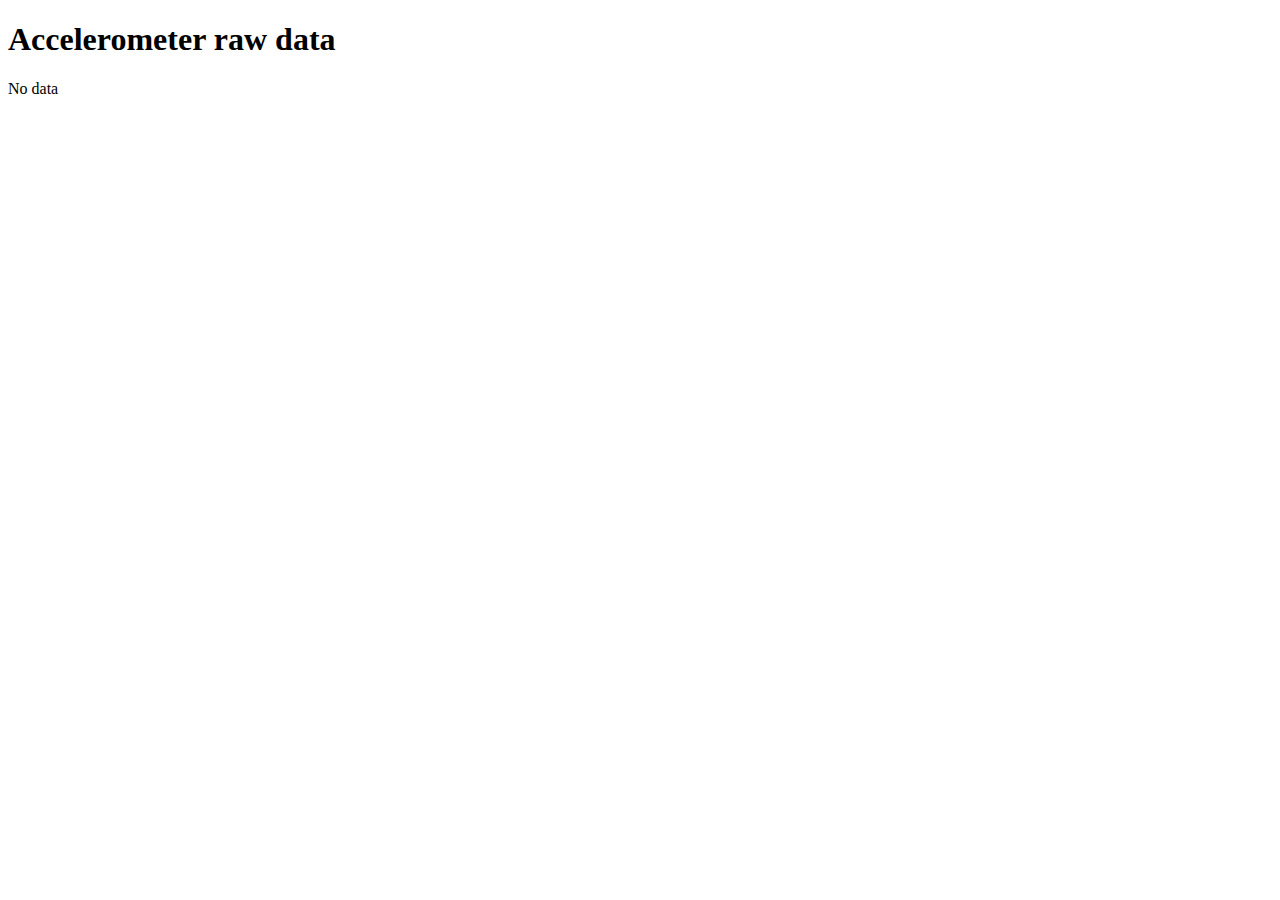
==== crowd-sensing/cloud-based/smartphone-webapp/index.html @ d6f62234 "added ios test code" ====
<!DOCTYPE html>
<html>
<head>
  <title>Accelerometer test
  </title>
  <meta name="viewport" content="width=device-width, initial-scale=1">
  <meta charset="UTF-8">
</head>
<body>
  <h1>Accelerometer raw data</h1>
  <div id="status">No data</div>

  <script>
    DeviceMotionEvent.requestPermission()
    .then(response => {
      if (response == 'granted') {
        window.addEventListener('devicemotion', (e) => {
          // do something with e
        })
      }
    })
    .catch(console.error)
    
    let status = document.getElementById('status');
    if ( 'Accelerometer' in window ) {
      let sensor = new Accelerometer();
      sensor.addEventListener('reading', function(e) {
        status.innerHTML = 'x: ' + e.target.x + '<br> y: ' + e.target.y + '<br> z: ' + e.target.z;
      });
      sensor.start();
    }
    else status.innerHTML = 'Accelerometer not supported';
  </script>

</body>
</html>
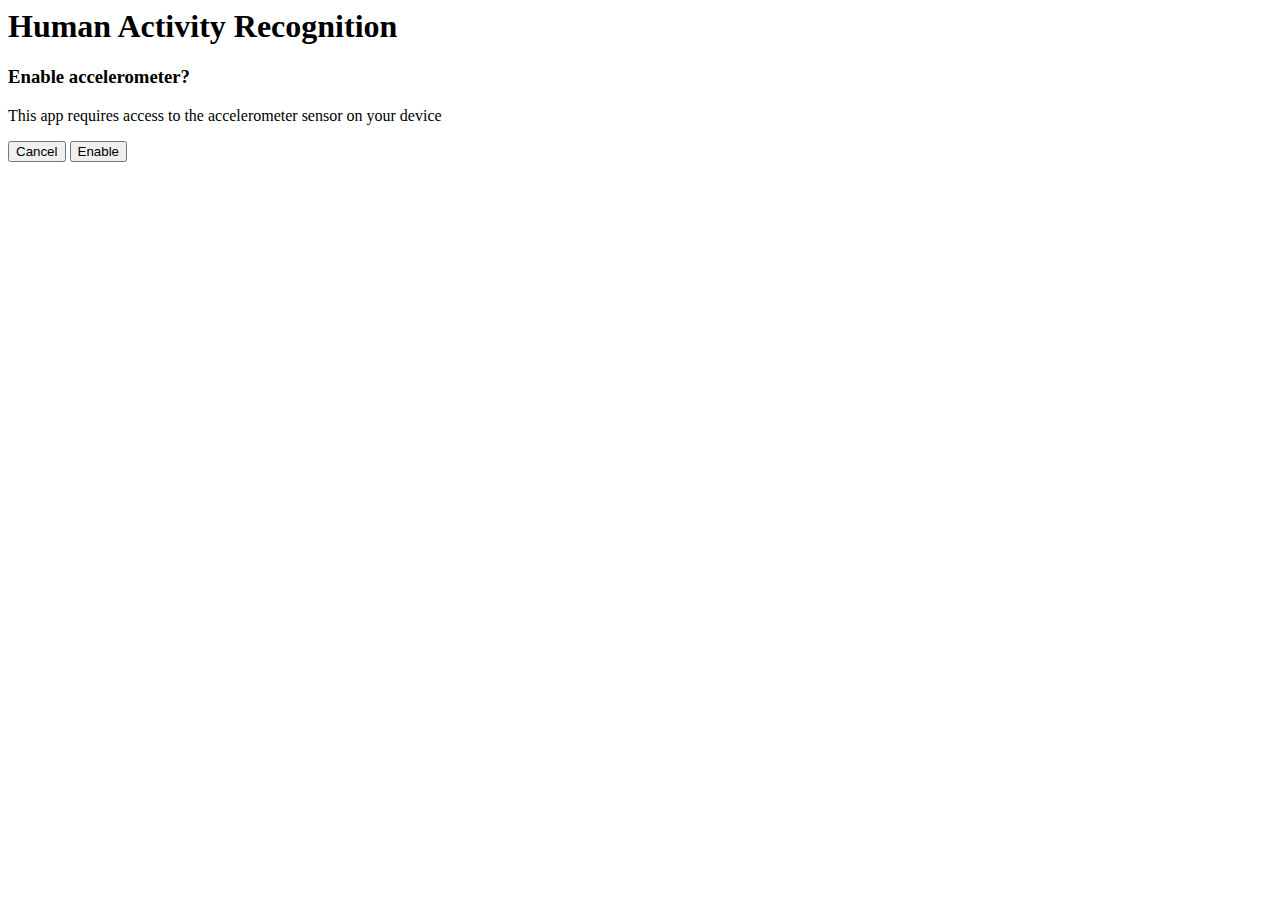
==== commit 832585b3: "Refactoring and commenting" ====
--- a/crowd-sensing/cloud-based/smartphone-webapp/index.html
+++ b/crowd-sensing/cloud-based/smartphone-webapp/index.html
@@ -1,36 +1,28 @@
-<!DOCTYPE html>
 <html>
-<head>
-  <title>Accelerometer test
-  </title>
-  <meta name="viewport" content="width=device-width, initial-scale=1">
-  <meta charset="UTF-8">
-</head>
-<body>
-  <h1>Accelerometer raw data</h1>
-  <div id="status">No data</div>
-
-  <script>
-    DeviceMotionEvent.requestPermission()
-    .then(response => {
-      if (response == 'granted') {
-        window.addEventListener('devicemotion', (e) => {
-          // do something with e
-        })
-      }
-    })
-    .catch(console.error)
-    
-    let status = document.getElementById('status');
-    if ( 'Accelerometer' in window ) {
-      let sensor = new Accelerometer();
-      sensor.addEventListener('reading', function(e) {
-        status.innerHTML = 'x: ' + e.target.x + '<br> y: ' + e.target.y + '<br> z: ' + e.target.z;
-      });
-      sensor.start();
-    }
-    else status.innerHTML = 'Accelerometer not supported';
-  </script>
-
-</body>
+  <head>
+    <meta charset="UTF-8">
+    <title>accelerometer</title>
+    <link rel="stylesheet" type="text/css" href="style.css">
+    <meta name="viewport" content="width=device-width, minimum-scale=1.0, maximum-scale=1.0, user-scalable=no">
+  </head>
+  <body>
+    <div class="topbar">
+      <div class="header">
+        <h1>Human Activity Recognition</h1>
+      </div>
+    </div>
+    <div id="content">
+      <div id="SensorRequestBanner" class="Banner">
+        <h3>Enable accelerometer?</h3>
+        <p>This app requires access to the accelerometer sensor on your device</p>
+        <div class="ButtonGroup">
+          <button id="cancelButton">Cancel</button>
+          <button id="enableButton">Enable</button>
+        </div>
+      </div>
+      <div id="status"></div>
+    </div>
+    <script src="aws-iot-sdk-browser-bundle.js"></script>
+    <script src="bundle.js"></script>
+  </body>
 </html>
